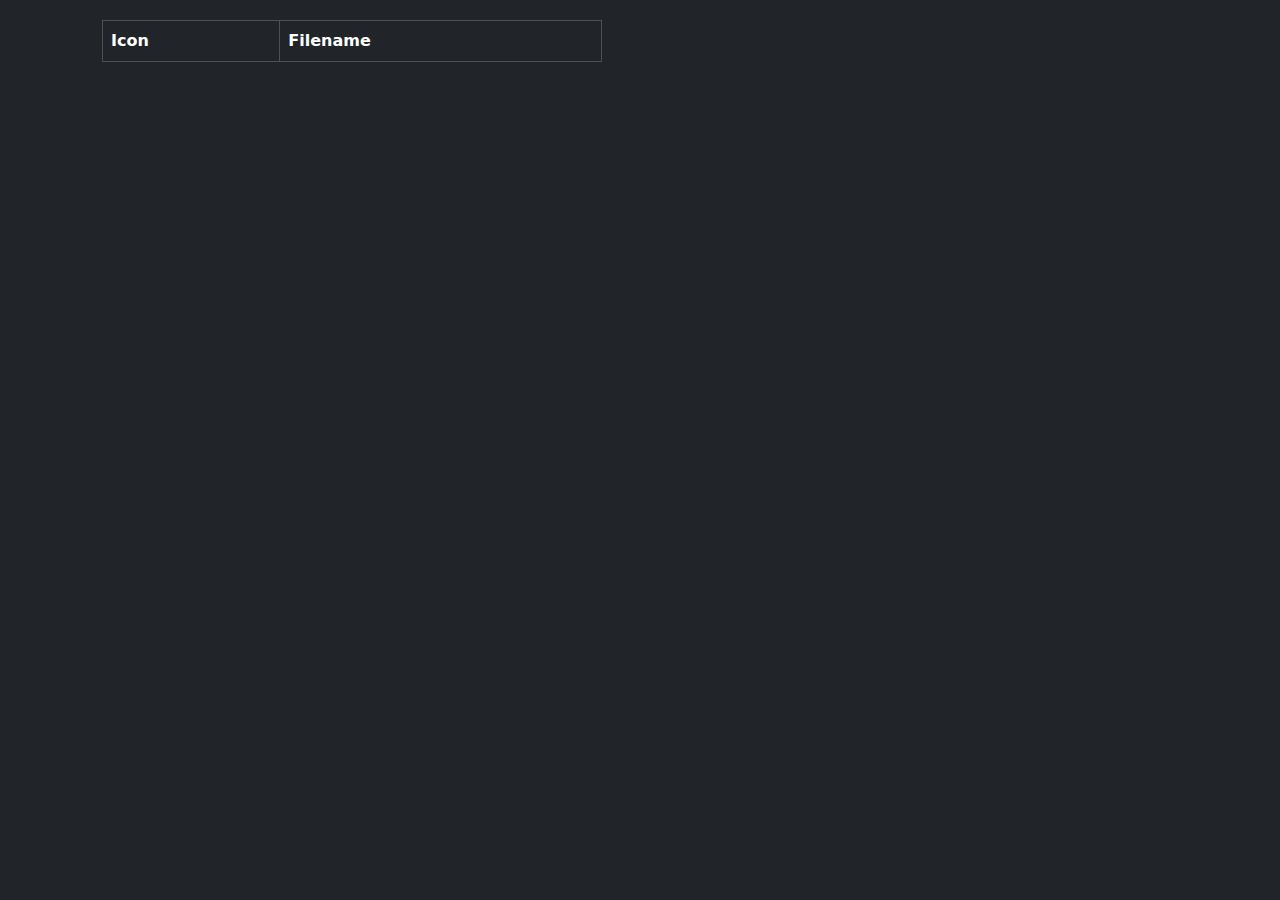
==== docs/index.html @ c4574f03 "Documentation" ====
<!DOCTYPE html>
<html data-bs-theme="light" lang="en">

<head>
    <meta charset="utf-8">
    <meta name="viewport" content="width=device-width, initial-scale=1.0, shrink-to-fit=no">
    <title>resource_list</title>
    <link rel="stylesheet" href="assets/bootstrap/css/bootstrap.min.css">
</head>

<body style="background: var(--bs-body-color);">
    <div class="container">
        <div class="row">
            <div class="col-md-6">
                <div class="table-responsive text-light" style="width: 500px;margin-left: 20px;margin-top: 20px;">
                    <table class="table table-striped table-dark table-bordered">
                        <thead>
                            <tr>
                                <th>Icon</th>
                                <th>Filename</th>
                            </tr>
                        </thead>
                        <tbody id="file-table-body"></tbody>
                    </table>
                </div>
            </div>
            <div class="col-md-6"></div>
        </div>
    </div>
    <script src="assets/js/jquery.min.js"></script>
    <script src="assets/bootstrap/js/bootstrap.min.js"></script>
    <script src="assets/js/filename.js"></script>
</body>

</html>
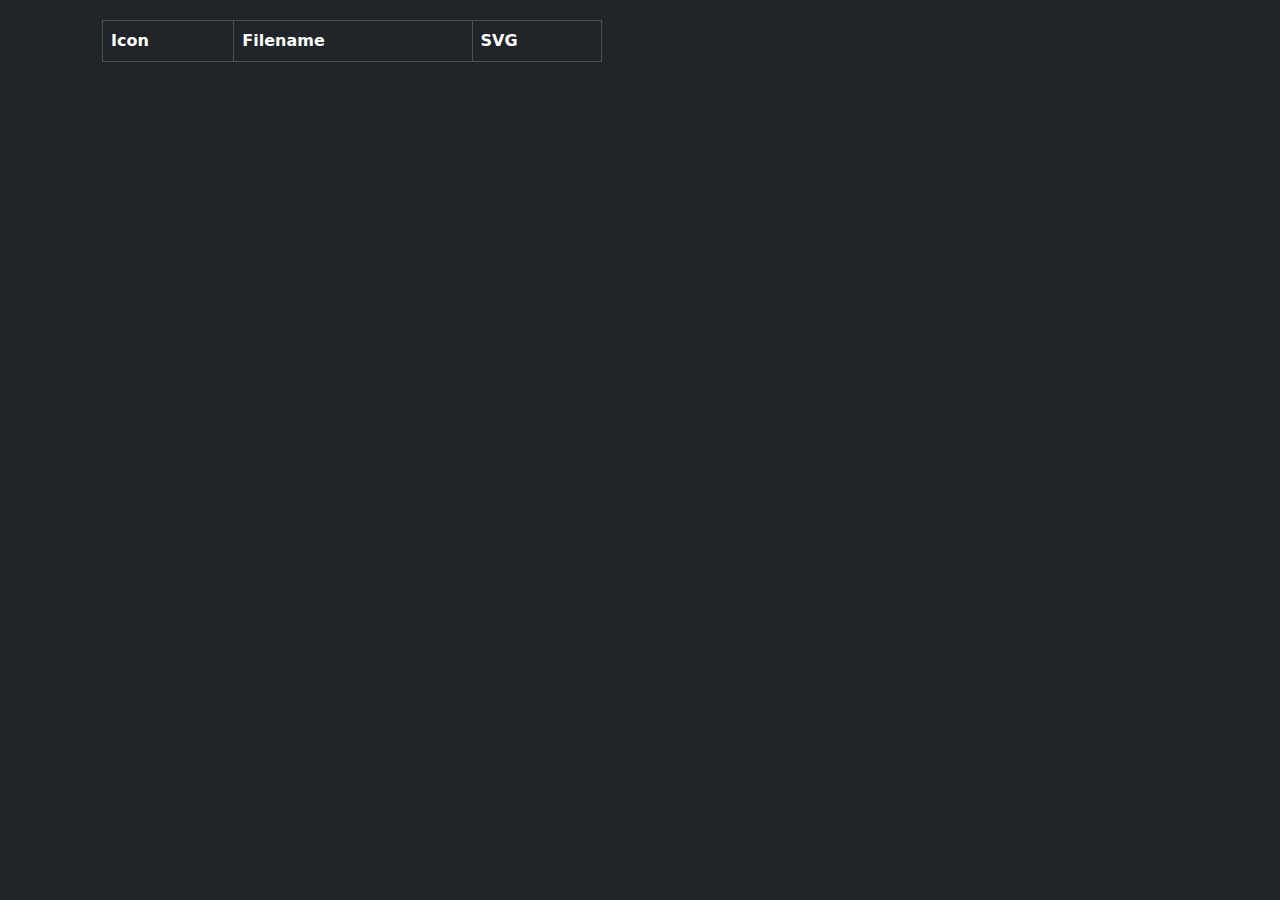
==== commit 6961f49f: "Documentation update" ====
--- a/docs/index.html
+++ b/docs/index.html
@@ -18,6 +18,7 @@
                             <tr>
                                 <th>Icon</th>
                                 <th>Filename</th>
+                                <th>SVG</th>
                             </tr>
                         </thead>
                         <tbody id="file-table-body"></tbody>
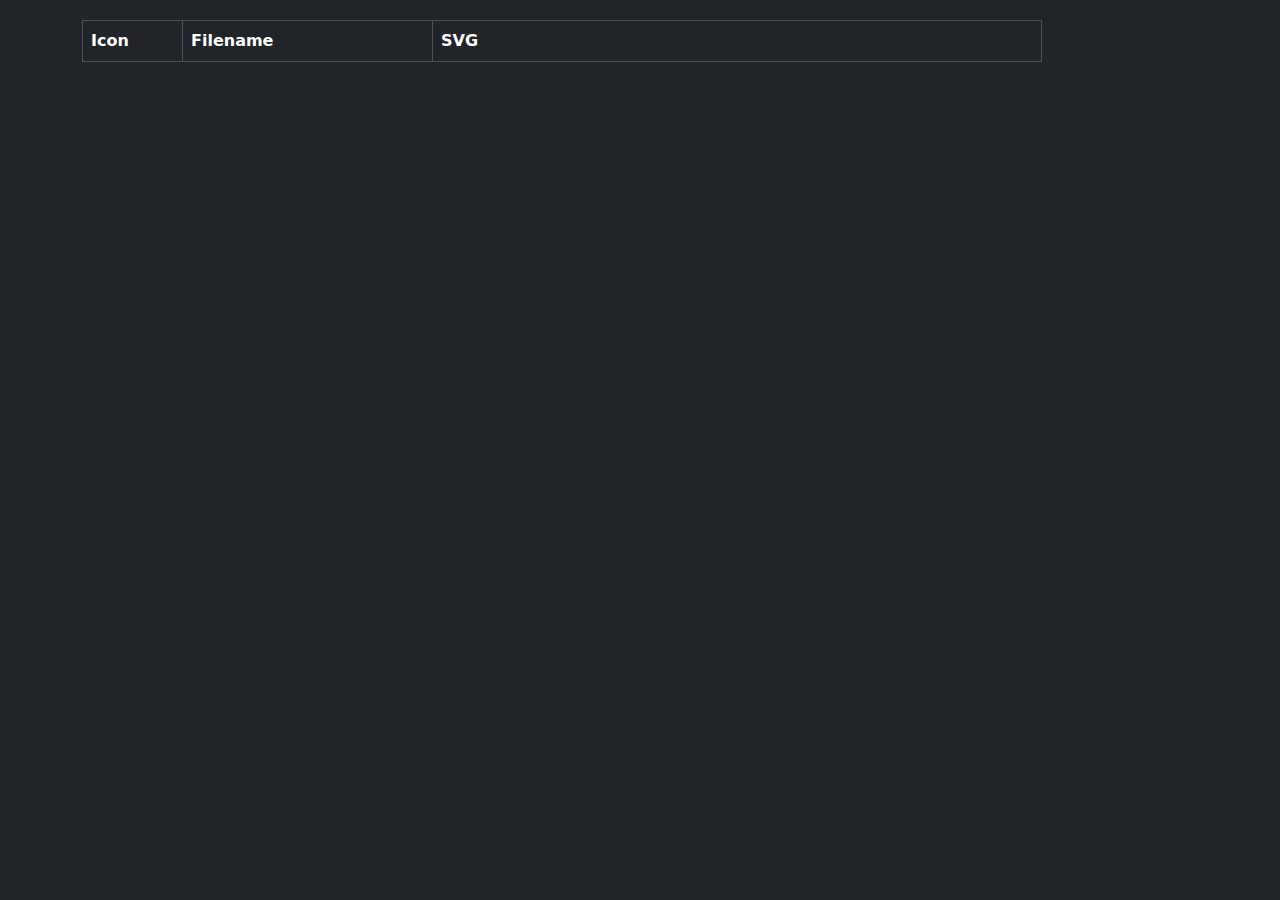
==== commit 23231e1a: "Gen" ====
--- a/docs/index.html
+++ b/docs/index.html
@@ -11,13 +11,13 @@
 <body style="background: var(--bs-body-color);">
     <div class="container">
         <div class="row">
-            <div class="col-md-6">
-                <div class="table-responsive text-light" style="width: 500px;margin-left: 20px;margin-top: 20px;">
+            <div class="col-md-9 col-lg-9 col-xl-9 col-xxl-12" style="transform: perspective(0px);">
+                <div class="table-responsive text-break text-light d-xxl-flex mx-auto justify-content-xxl-center" style="width: 960px;margin-left: 20px;margin-top: 20px;">
                     <table class="table table-striped table-dark table-bordered">
                         <thead>
                             <tr>
-                                <th>Icon</th>
-                                <th>Filename</th>
+                                <th style="width: 100px;">Icon</th>
+                                <th style="width: 250px;">Filename</th>
                                 <th>SVG</th>
                             </tr>
                         </thead>
@@ -25,7 +25,6 @@
                     </table>
                 </div>
             </div>
-            <div class="col-md-6"></div>
         </div>
     </div>
     <script src="assets/js/jquery.min.js"></script>
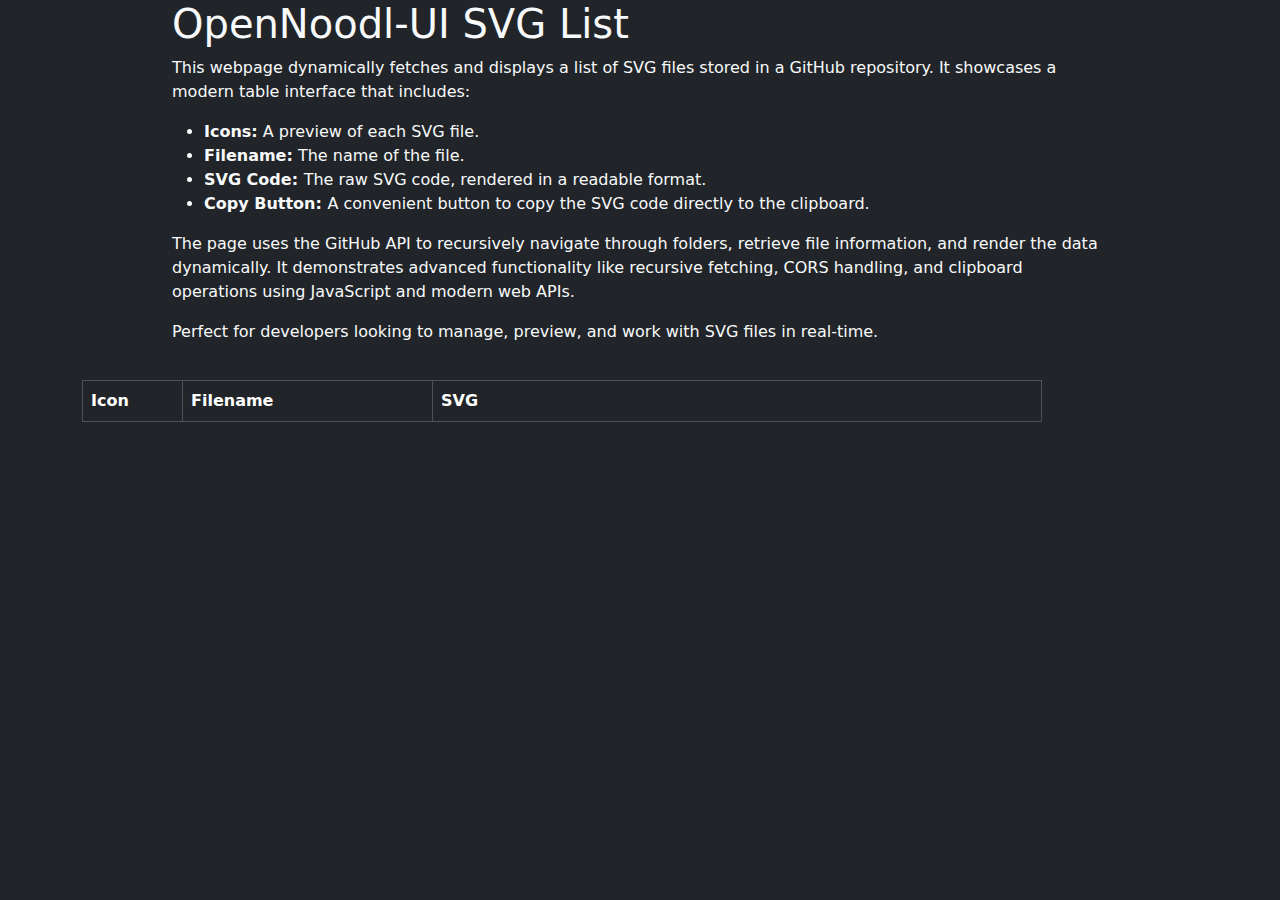
==== commit b7fd932f: "Gen" ====
--- a/docs/index.html
+++ b/docs/index.html
@@ -10,6 +10,20 @@
 
 <body style="background: var(--bs-body-color);">
     <div class="container">
+        <div class="row">
+            <div class="col-md-9 col-lg-9 col-xl-9 col-xxl-7 mx-auto" style="transform: perspective(0px);width: 960px;">
+                <h1 class="text-light">OpenNoodl-UI SVG List</h1>
+                <p class="text-light">This webpage dynamically fetches and displays a list of SVG files stored in a GitHub repository. It showcases a modern table interface that includes:</p>
+                <ul class="text-light">
+                    <li><strong>Icons:</strong> A preview of each SVG file.</li>
+                    <li><strong>Filename:</strong> The name of the file.</li>
+                    <li><strong>SVG Code: </strong>The raw SVG code, rendered in a readable format.</li>
+                    <li><strong>Copy Button: </strong>A convenient button to copy the SVG code directly to the clipboard.</li>
+                </ul>
+                <p class="text-light">The page uses the GitHub API to recursively navigate through folders, retrieve file information, and render the data dynamically. It demonstrates advanced functionality like recursive fetching, CORS handling, and clipboard operations using JavaScript and modern web APIs.</p>
+                <p class="text-light">Perfect for developers looking to manage, preview, and work with SVG files in real-time. </p>
+            </div>
+        </div>
         <div class="row">
             <div class="col-md-9 col-lg-9 col-xl-9 col-xxl-12" style="transform: perspective(0px);">
                 <div class="table-responsive text-break text-light d-xxl-flex mx-auto justify-content-xxl-center" style="width: 960px;margin-left: 20px;margin-top: 20px;">
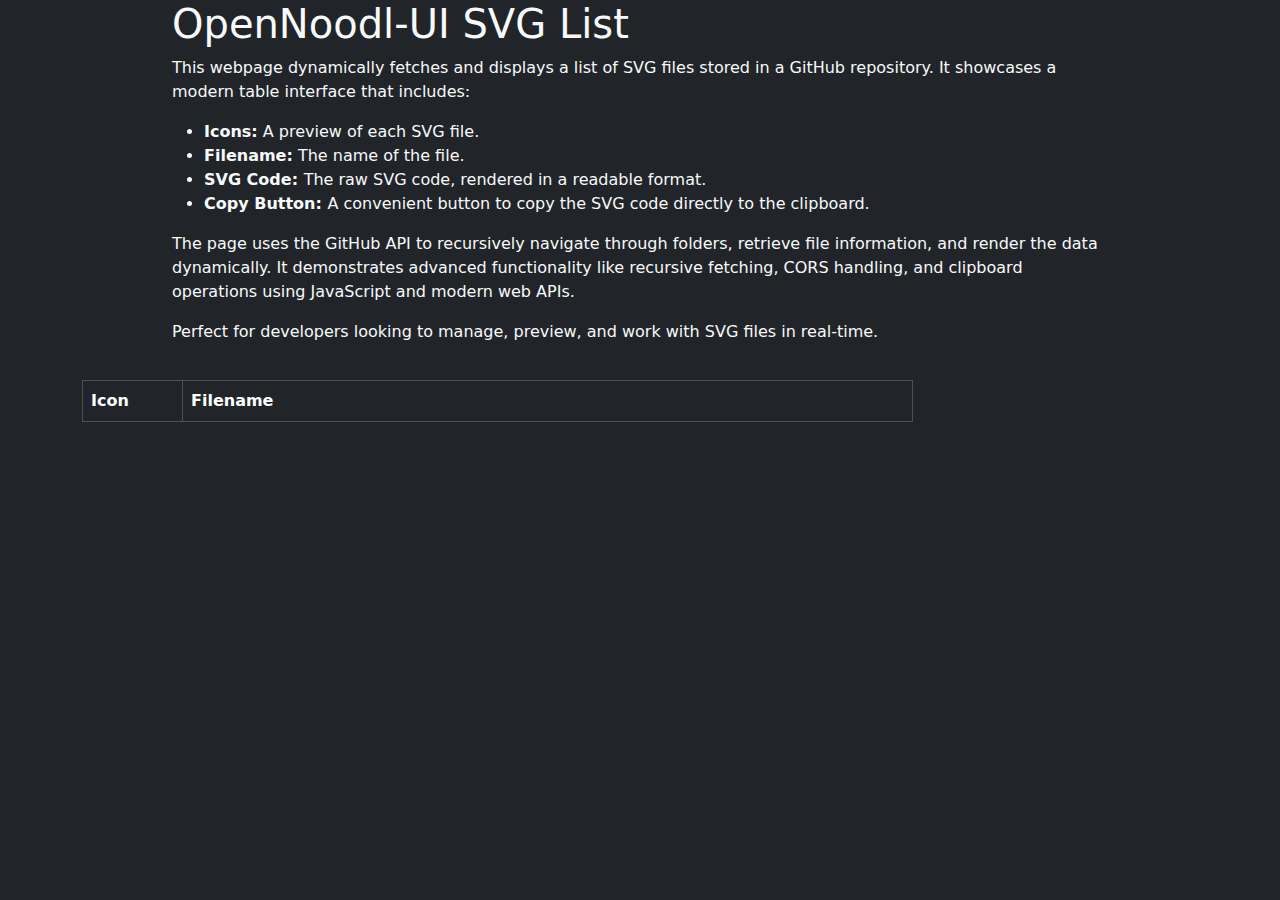
==== commit f024133f: "Dev" ====
--- a/docs/index.html
+++ b/docs/index.html
@@ -26,16 +26,15 @@
         </div>
         <div class="row">
             <div class="col-md-9 col-lg-9 col-xl-9 col-xxl-12" style="transform: perspective(0px);">
-                <div class="table-responsive text-break text-light d-xxl-flex mx-auto justify-content-xxl-center" style="width: 960px;margin-left: 20px;margin-top: 20px;">
+                <div class="table-responsive text-break text-light d-xxl-flex mx-auto justify-content-xxl-center" style="margin-left: 20px;margin-top: 20px;">
                     <table class="table table-striped table-dark table-bordered">
                         <thead>
                             <tr>
                                 <th style="width: 100px;">Icon</th>
-                                <th style="width: 250px;">Filename</th>
-                                <th>SVG</th>
+                                <th class="filename-column" style="sortable">Filename</th>
                             </tr>
                         </thead>
-                        <tbody id="file-table-body"></tbody>
+                        <tbody id="file-table-body-1"></tbody>
                     </table>
                 </div>
             </div>
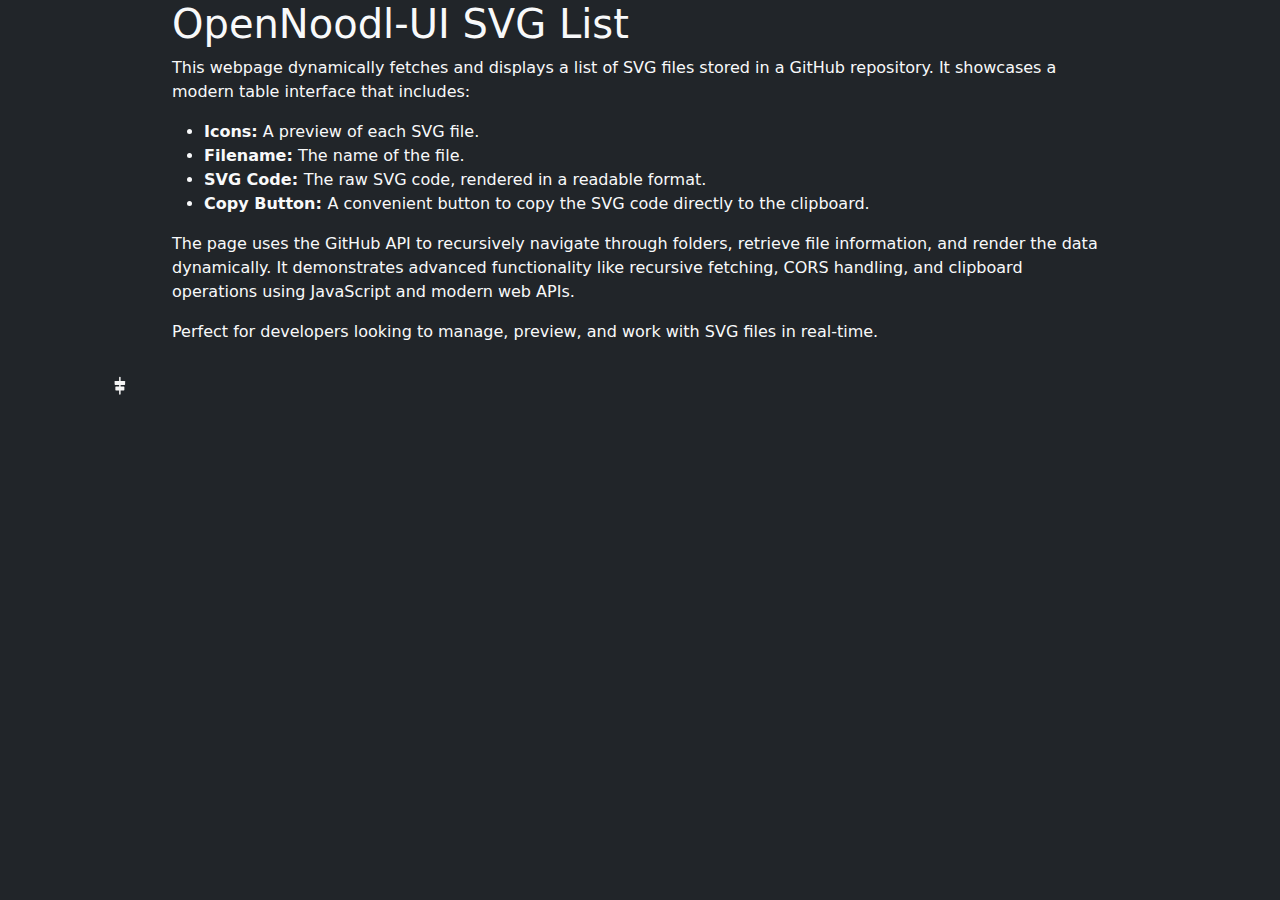
==== commit f59ee0d3: "Gen" ====
--- a/docs/index.html
+++ b/docs/index.html
@@ -6,6 +6,8 @@
     <meta name="viewport" content="width=device-width, initial-scale=1.0, shrink-to-fit=no">
     <title>resource_list</title>
     <link rel="stylesheet" href="assets/bootstrap/css/bootstrap.min.css">
+    <link rel="stylesheet" href="assets/fonts/fontawesome-all.min.css">
+    <link rel="stylesheet" href="assets/css/styles.css">
 </head>
 
 <body style="background: var(--bs-body-color);">
@@ -25,18 +27,46 @@
             </div>
         </div>
         <div class="row">
-            <div class="col-md-9 col-lg-9 col-xl-9 col-xxl-12" style="transform: perspective(0px);">
-                <div class="table-responsive text-break text-light d-xxl-flex mx-auto justify-content-xxl-center" style="margin-left: 20px;margin-top: 20px;">
-                    <table class="table table-striped table-dark table-bordered">
-                        <thead>
-                            <tr>
-                                <th style="width: 100px;">Icon</th>
-                                <th class="filename-column" style="sortable">Filename</th>
-                            </tr>
-                        </thead>
-                        <tbody id="file-table-body-1"></tbody>
-                    </table>
+            <div class="col-md-9 col-lg-9 col-xl-12 col-xxl-12" style="transform: perspective(0px);">
+                <section>
+                    <div class="container">
+                        <div class="row" data-bss-baguettebox="">
+                            <div class="col"><a class="d-xl-flex justify-content-xl-center align-items-xl-center" href="#" data-bs-toggle="modal" data-bs-target="#a001"><img class="d-block mx-auto" src="assets/img/align_item_center.svg" loading="lazy"></a></div>
+                        </div>
+                    </div>
+                </section>
+            </div>
+        </div>
+    </div>
+    <div class="modal fade" role="dialog" tabindex="-1" id="a001" data-bs-theme="dark">
+        <div class="modal-dialog" role="document">
+            <div class="modal-content">
+                <div class="modal-header">
+                    <h4 class="modal-title text-light">Resource Details</h4><button class="btn-close" type="button" aria-label="Close" data-bs-dismiss="modal"></button>
                 </div>
+                <div class="modal-body">
+                    <div class="table-responsive">
+                        <table class="table table-borderless">
+                            <tbody>
+                                <tr>
+                                    <td><img class="d-block float-start d-xl-flex mx-auto" src="assets/img/align_item_center.svg" loading="lazy" style="width: 100px;"></td>
+                                    <td>
+                                        <ul class="list-group">
+                                            <li class="list-group-item"><i class="far fa-file" style="margin-right: 10px;"></i><span id="svgDetails">align_item_center.svg</span></li>
+                                            <li class="list-group-item"><span><svg xmlns="http://www.w3.org/2000/svg" width="1em" height="1em" fill="currentColor" viewBox="0 0 16 16" class="bi bi-arrows-fullscreen" style="margin-right: 10px;">
+                                                        <path fill-rule="evenodd" d="M5.828 10.172a.5.5 0 0 0-.707 0l-4.096 4.096V11.5a.5.5 0 0 0-1 0v3.975a.5.5 0 0 0 .5.5H4.5a.5.5 0 0 0 0-1H1.732l4.096-4.096a.5.5 0 0 0 0-.707zm4.344 0a.5.5 0 0 1 .707 0l4.096 4.096V11.5a.5.5 0 1 1 1 0v3.975a.5.5 0 0 1-.5.5H11.5a.5.5 0 0 1 0-1h2.768l-4.096-4.096a.5.5 0 0 1 0-.707zm0-4.344a.5.5 0 0 0 .707 0l4.096-4.096V4.5a.5.5 0 1 0 1 0V.525a.5.5 0 0 0-.5-.5H11.5a.5.5 0 0 0 0 1h2.768l-4.096 4.096a.5.5 0 0 0 0 .707m-4.344 0a.5.5 0 0 1-.707 0L1.025 1.732V4.5a.5.5 0 0 1-1 0V.525a.5.5 0 0 1 .5-.5H4.5a.5.5 0 0 1 0 1H1.732l4.096 4.096a.5.5 0 0 1 0 .707"></path>
+                                                    </svg>Default Size:</span></li>
+                                            <li class="list-group-item d-xl-flex justify-content-xl-end"><button class="btn btn-primary btn-sm d-xl-flex align-items-xl-center" type="button"><svg xmlns="http://www.w3.org/2000/svg" width="1em" height="1em" fill="currentColor" viewBox="0 0 16 16" class="bi bi-cloud-download-fill" style="margin-right: 5px;">
+                                                        <path fill-rule="evenodd" d="M8 0a5.53 5.53 0 0 0-3.594 1.342c-.766.66-1.321 1.52-1.464 2.383C1.266 4.095 0 5.555 0 7.318 0 9.366 1.708 11 3.781 11H7.5V5.5a.5.5 0 0 1 1 0V11h4.188C14.502 11 16 9.57 16 7.773c0-1.636-1.242-2.969-2.834-3.194C12.923 1.999 10.69 0 8 0m-.354 15.854a.5.5 0 0 0 .708 0l3-3a.5.5 0 0 0-.708-.708L8.5 14.293V11h-1v3.293l-2.146-2.147a.5.5 0 0 0-.708.708z"></path>
+                                                    </svg>Download File</button></li>
+                                        </ul>
+                                    </td>
+                                </tr>
+                            </tbody>
+                        </table>
+                    </div>
+                </div>
+                <div class="modal-footer"><button class="btn btn-light" type="button" data-bs-dismiss="modal">Close</button></div>
             </div>
         </div>
     </div>
--- a/docs/assets/css/styles.css
+++ b/docs/assets/css/styles.css
@@ -0,0 +1,6 @@
+a {
+  display: block;
+  width: 50px;
+  height: 50px;
+}
+
